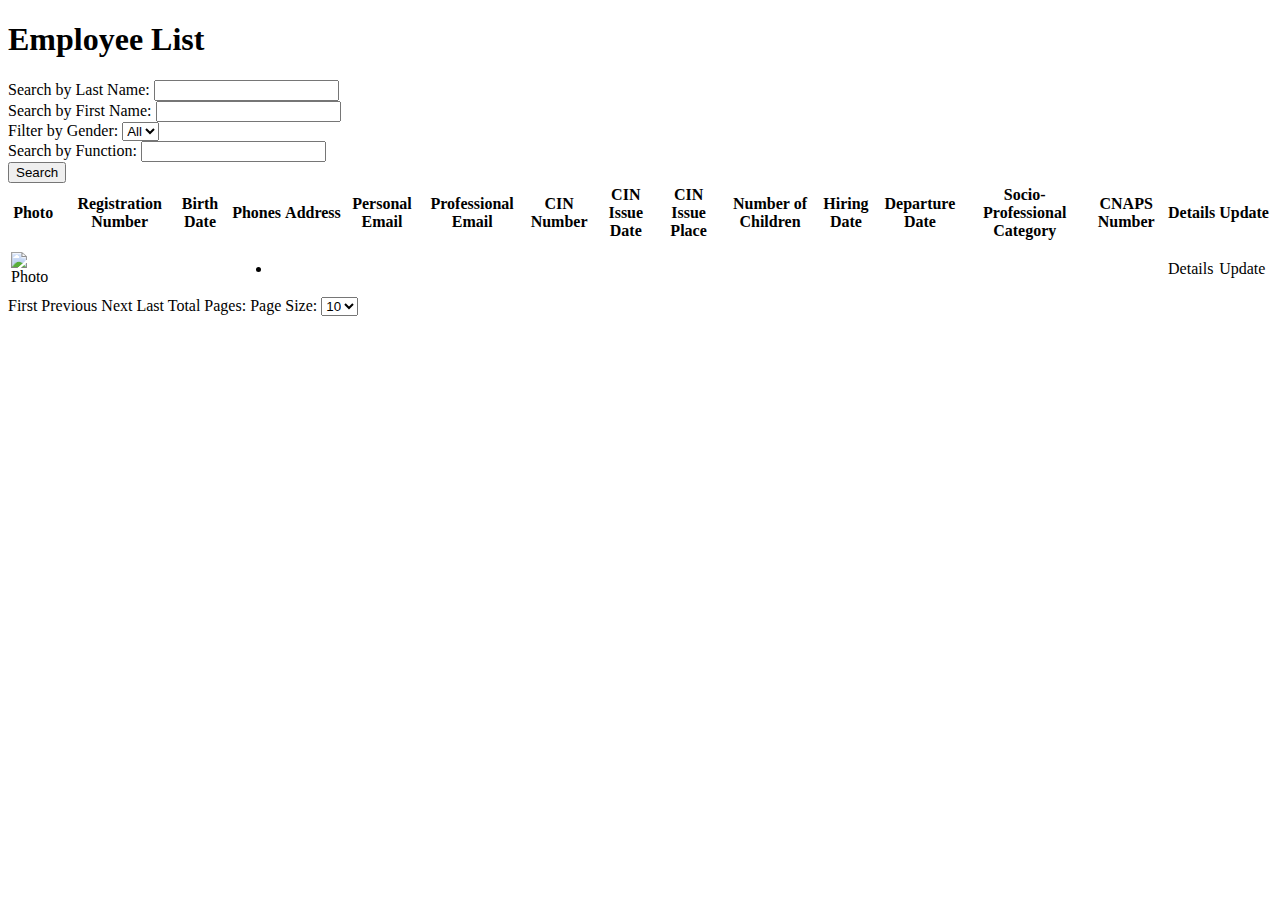
==== src/main/resources/templates/index.html @ c915ded6 "fix: Photo eq null in html" ====
<!DOCTYPE html>
<html>
<head>
    <meta charset = "UTF-8" />
    <link href = "css/styles.css" rel = "stylesheet"/>
    <title>Employee Management</title>
</head>
<body>
<div th:replace="fragments/header :: header"></div>
<h1>Employee List</h1>
<form action="#" th:action="@{/employees}" method="get">
    <label>Search by Last Name:</label>
    <input type="text" name="last_name" id="last_name"/> <br>
    <label>Search by First Name:</label>
    <input type="text" name="first_name" id="first_name"><br>
    <label>Filter by Gender:</label>
    <select >
        <option value="">All</option>
        <option th:each="genderOption : ${genderList}"
                th:value="${genderOption}"
                th:text="${genderOption == 'H' ? 'Male' : (genderOption == 'F' ? 'Female' : 'Unknown')}"></option>
    </select> <br>

    <label>Search by Function:</label>
    <input type="text" /> <br>
    <button type="submit">Search</button>
</form>

<table class="employee-table">
    <tr>
        <th>Photo</th>
        <th><a th:href="@{/employees(sort_by='firstName',sort_order=${sortField eq 'firstName' and sortOrder eq 'ASC' ? 'DESC' : 'ASC'})}"
               th:text="${sortField eq 'firstName' ? (sortOrder eq 'ASC' ? 'First Name ▲' : 'First Name ▼') : 'First Name'}"></a></th>
        <th><a th:href="@{/employees(sort_by='lastName',sort_order=${sortField eq 'lastName' and sortOrder eq 'ASC' ? 'DESC' : 'ASC'})}"
               th:text="${sortField eq 'lastName' ? (sortOrder eq 'ASC' ? 'Last Name ▲' : 'Last Name ▼') : 'Last Name'}"></a></th>
        <th>Registration Number</th>
        <th>Birth Date</th>
        <th><a th:href="@{/employees(sort_by='gender',sort_order=${sortField eq 'gender' and sortOrder eq 'ASC' ? 'DESC' : 'ASC'})}"
               th:text="${sortField eq 'gender' ? (sortOrder eq 'ASC' ? 'Gender ▲' : 'Gender ▼') : 'Gender'}"></a></th>
        <th>Phones</th>
        <th>Address</th>
        <th>Personal Email</th>
        <th>Professional Email</th>
        <th>CIN Number</th>
        <th>CIN Issue Date</th>
        <th>CIN Issue Place</th>
        <th><a th:href="@{/employees(sort_by='function',sort_order=${sortField eq 'function' and sortOrder eq 'ASC' ? 'DESC' : 'ASC'})}"
               th:text="${sortField eq 'function' ? (sortOrder eq 'ASC' ? 'Function ▲' : 'Function ▼') : 'Function'}"></a></th>
        <th>Number of Children</th>
        <th>Hiring Date</th>
        <th>Departure Date</th>
        <th>Socio-Professional Category</th>
        <th>CNAPS Number</th>
        <th>Details</th>
        <th>Update</th>
    </tr>
    <tr th:each="employee : ${employees}">
        <td>
            <th:block th:if="${ employee.photo!=null && employee.photo.length()>0}">
                <img th:src="'data:image/png;base64,' + ${employee.photo}" width="100" height="100" alt="Photo">
            </th:block>
        </td>
        <td th:text="${employee.getFirstName() }"></td>
        <td th:text="${employee.lastName }"></td>
        <td th:text="${employee.registrationNo}"></td>
        <td th:text="${employee.birthDate}"></td>

        <td th:text="${employee.gender}"></td>
        <td>
            <ul>
                <li th:each="phone : ${employee.phones}" th:text="${phone}"></li>
            </ul>
        </td>
        <td th:text="${employee.address}"></td>
        <td th:text="${employee.personalEmail}"></td>
        <td th:text="${employee.professionalEmail}"></td>
        <td th:text="${employee.cinNumber}"></td>
        <td th:text="${employee.cinIssueDate}"></td>
        <td th:text="${employee.cinIssuePlace}"></td>
        <td th:text="${employee.function}"></td>
        <td th:text="${employee.numberOfChildren}"></td>
        <td th:text="${employee.hiringDate}"></td>
        <td th:text="${employee.departureDate}"></td>
        <td th:text="${employee.socioProfessionalCategory}"></td>
        <td th:text="${employee.cnapsNumber}"></td>

        <td>
            <a th:href="@{/employees/{id}/details(id=${employee.id})}">Details</a>
        </td>
        <td>
            <a th:href="@{/employees/{id}/update(id=${employee.id})}">Update</a>
        </td>
    </tr>
</table>
<div class="pagination">
    <!-- First Page -->
    <span>
        <a th:href="@{/employees(page=1, page_size=${page_size})}" th:if="${page > 1}">First</a>
    </span>
    <!-- Previous Page -->
    <span>
        <a th:href="@{/employees(page=${page - 1}, page_size=${page_size})}"
           th:if="${page > 1}">Previous</a>
    </span>

    <!-- Current Page -->
    <span class="current-page">
        <span th:text="${page}"></span>
    </span>

    <!-- Next Page -->
    <span>
        <a th:href="@{/employees(page=${page + 1}, page_size=${page_size})}"
           th:if="${page + 1 < totalPages}">Next</a>
    </span>
    <!-- Last Page -->
    <span>
        <a th:href="@{/employees(page=${totalPages - 1}, page_size=${page_size})}"
           th:if="${page + 1 < totalPages}">Last</a>
    </span>

    <!-- Total Pages -->
    <span>Total Pages: <span th:text="${totalPages}"></span></span>

    <!-- Page Size Select Dropdown -->
    <label>Page Size:</label>
    <select th:field="*{page_size}">
        <option value="10">10</option>
        <option value="25">25</option>
        <option value="50">50</option>
    </select>
</div>

</body>
</html>
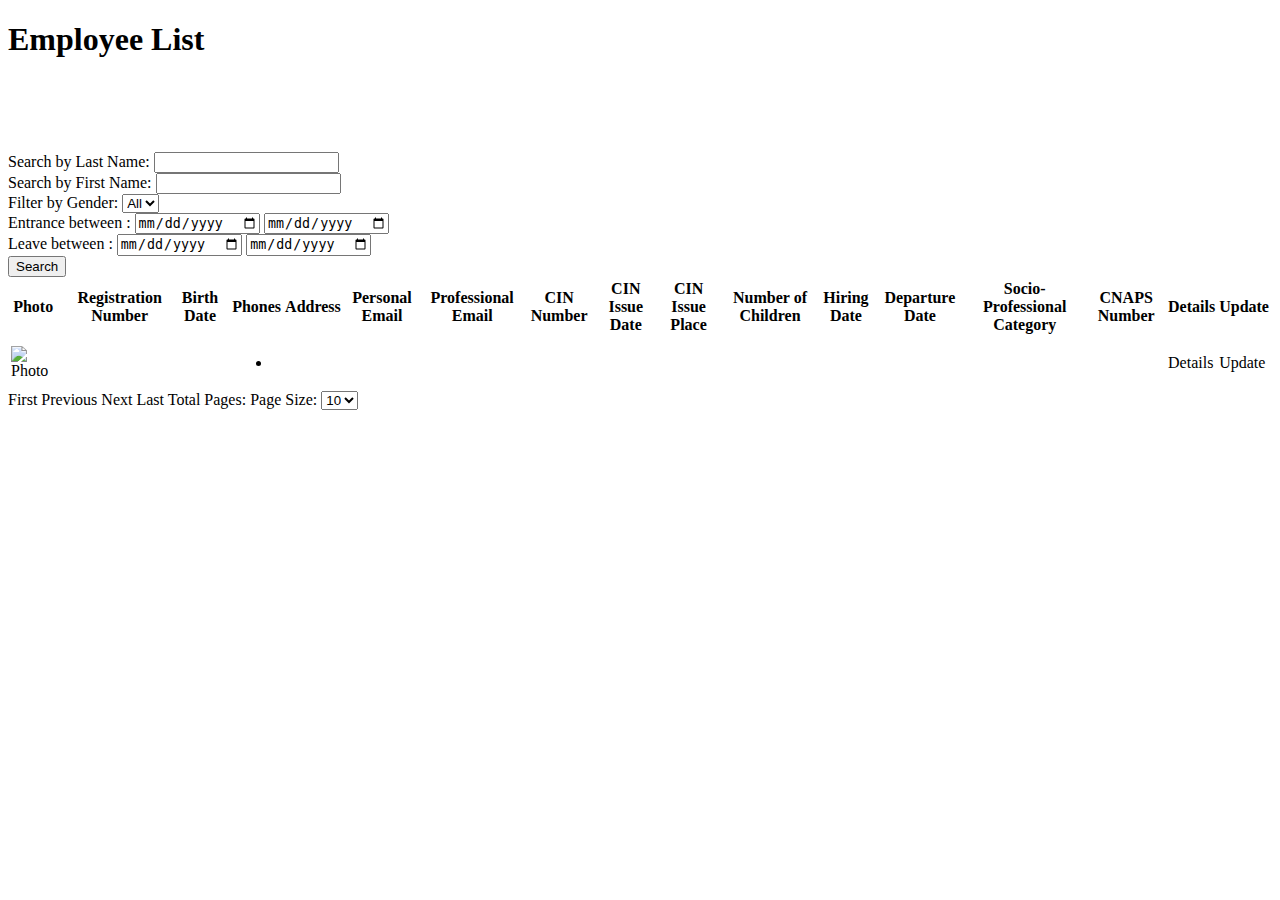
==== commit 5bc9d202: "fixUp: employee filter in view and controller" ====
--- a/src/main/resources/templates/index.html
+++ b/src/main/resources/templates/index.html
@@ -9,33 +9,70 @@
 <div th:replace="fragments/header :: header"></div>
 <h1>Employee List</h1>
 <form action="#" th:action="@{/employees}" method="get">
+    <input type="number" name="page" hidden="hidden" id="page" th:value="${page}"/> <br>
+    <input type="number" name="page_size" hidden="hidden" id="page_size" th:value="${pageSize}"/> <br>
+    <input type="text" name="sort_by" hidden="hidden" id="sort_by" th:value="${sortField}"/> <br>
+    <input type="text" name="sort_order" hidden="hidden" id="sort_order" th:value="${sortOrder}"/> <br>
     <label>Search by Last Name:</label>
-    <input type="text" name="last_name" id="last_name"/> <br>
+    <input type="text" name="last_name" id="last_name" th:value="${lastName}"/> <br>
     <label>Search by First Name:</label>
-    <input type="text" name="first_name" id="first_name"><br>
+    <input type="text" name="first_name" id="first_name" th:value="${firstName}"><br>
     <label>Filter by Gender:</label>
-    <select >
+    <select id="gender" name="gender" th:value="${gender}">
         <option value="">All</option>
         <option th:each="genderOption : ${genderList}"
                 th:value="${genderOption}"
                 th:text="${genderOption == 'H' ? 'Male' : (genderOption == 'F' ? 'Female' : 'Unknown')}"></option>
     </select> <br>
 
-    <label>Search by Function:</label>
-    <input type="text" /> <br>
+    <label>Entrance between :</label>
+    <input type="date" name="entrance_after" id="entrance_after" th:value="${entrance_after}"/>
+    <input type="date" name="function_before" id="entrance_before" th:value="${entrance_before}"/> <br>
+
+    <label>Leave between :</label>
+    <input type="date" name="leave_after" id="leave_after" th:value="${leave_after}"/>
+    <input type="date" name="leave_before" id="leave_before" th:value="${leave_before}"/> <br>
+
     <button type="submit">Search</button>
 </form>
 
 <table class="employee-table">
     <tr>
         <th>Photo</th>
-        <th><a th:href="@{/employees(sort_by='firstName',sort_order=${sortField eq 'firstName' and sortOrder eq 'ASC' ? 'DESC' : 'ASC'})}"
+        <th><a th:href="@{/employees(sort_by='firstName',sort_order=${sortField eq 'firstName' and sortOrder eq 'ASC' ? 'DESC' : 'ASC'},
+        page=1, page_size=${pageSize}, last_name=${lastName},
+        first_name=${firstName},
+        function=${function},
+        gender=${gender},
+        entrance_before=${entrance_before},
+        entrance_after=${entrance_after},
+        leave_before=${leave_before},
+        leave_after=${leave_after}
+        )}"
                th:text="${sortField eq 'firstName' ? (sortOrder eq 'ASC' ? 'First Name ▲' : 'First Name ▼') : 'First Name'}"></a></th>
-        <th><a th:href="@{/employees(sort_by='lastName',sort_order=${sortField eq 'lastName' and sortOrder eq 'ASC' ? 'DESC' : 'ASC'})}"
+        <th><a th:href="@{/employees(sort_by='lastName',sort_order=${sortField eq 'lastName' and sortOrder eq 'ASC' ? 'DESC' : 'ASC'},
+        page=1, page_size=${pageSize}, last_name=${lastName},
+        first_name=${firstName},
+        function=${function},
+        gender=${gender},
+        entrance_before=${entrance_before},
+        entrance_after=${entrance_after},
+        leave_before=${leave_before},
+        leave_after=${leave_after}
+        )}"
                th:text="${sortField eq 'lastName' ? (sortOrder eq 'ASC' ? 'Last Name ▲' : 'Last Name ▼') : 'Last Name'}"></a></th>
         <th>Registration Number</th>
         <th>Birth Date</th>
-        <th><a th:href="@{/employees(sort_by='gender',sort_order=${sortField eq 'gender' and sortOrder eq 'ASC' ? 'DESC' : 'ASC'})}"
+        <th><a th:href="@{/employees(sort_by='gender',sort_order=${sortField eq 'gender' and sortOrder eq 'ASC' ? 'DESC' : 'ASC'},
+        page=1, page_size=${pageSize}, last_name=${lastName},
+        first_name=${firstName},
+        function=${function},
+        gender=${gender},
+        entrance_before=${entrance_before},
+        entrance_after=${entrance_after},
+        leave_before=${leave_before},
+        leave_after=${leave_after}
+        )}"
                th:text="${sortField eq 'gender' ? (sortOrder eq 'ASC' ? 'Gender ▲' : 'Gender ▼') : 'Gender'}"></a></th>
         <th>Phones</th>
         <th>Address</th>
@@ -44,7 +81,16 @@
         <th>CIN Number</th>
         <th>CIN Issue Date</th>
         <th>CIN Issue Place</th>
-        <th><a th:href="@{/employees(sort_by='function',sort_order=${sortField eq 'function' and sortOrder eq 'ASC' ? 'DESC' : 'ASC'})}"
+        <th><a th:href="@{/employees(sort_by='function',sort_order=${sortField eq 'function' and sortOrder eq 'ASC' ? 'DESC' : 'ASC'},
+        page=1, page_size=${pageSize}, last_name=${lastName},
+        first_name=${firstName},
+        function=${function},
+        gender=${gender},
+        entrance_before=${entrance_before},
+        entrance_after=${entrance_after},
+        leave_before=${leave_before},
+        leave_after=${leave_after}
+        )}"
                th:text="${sortField eq 'function' ? (sortOrder eq 'ASC' ? 'Function ▲' : 'Function ▼') : 'Function'}"></a></th>
         <th>Number of Children</th>
         <th>Hiring Date</th>
@@ -95,12 +141,35 @@
 <div class="pagination">
     <!-- First Page -->
     <span>
-        <a th:href="@{/employees(page=1, page_size=${page_size})}" th:if="${page > 1}">First</a>
+        <a th:href="@{/employees
+        (page=1, page_size=${pageSize},
+        sort_order=${sortOrder},
+        sort_by=${sortField},
+        last_name=${lastName},
+        first_name=${firstName},
+        function=${function},
+        gender=${gender},
+        entrance_before=${entrance_before},
+        entrance_after=${entrance_after},
+        leave_before=${leave_before},
+        leave_after=${leave_after}
+        )}" th:if="${page > 1}">First</a>
     </span>
     <!-- Previous Page -->
     <span>
-        <a th:href="@{/employees(page=${page - 1}, page_size=${page_size})}"
-           th:if="${page > 1}">Previous</a>
+        <a th:href="@{/employees(
+        page=${page - 1}, page_size=${pageSize},
+        sort_order=${sortOrder},
+        sort_by=${sortField},
+        last_name=${lastName},
+        first_name=${firstName},
+        function=${function},
+        gender=${gender},
+        entrance_before=${entrance_before},
+        entrance_after=${entrance_after},
+        leave_before=${leave_before},
+        leave_after=${leave_after}
+        )}" th:if="${page > 1}">Previous</a>
     </span>
 
     <!-- Current Page -->
@@ -110,12 +179,32 @@
 
     <!-- Next Page -->
     <span>
-        <a th:href="@{/employees(page=${page + 1}, page_size=${page_size})}"
+        <a th:href="@{/employees(page=${page + 1}, page_size=${pageSize},
+        sort_order=${sortOrder},
+        sort_by=${sortField},
+        last_name=${lastName},
+        first_name=${firstName},
+        function=${function},
+        gender=${gender},
+        entrance_before=${entrance_before},
+        entrance_after=${entrance_after},
+        leave_before=${leave_before},
+        leave_after=${leave_after})}"
            th:if="${page + 1 < totalPages}">Next</a>
     </span>
     <!-- Last Page -->
     <span>
-        <a th:href="@{/employees(page=${totalPages - 1}, page_size=${page_size})}"
+        <a th:href="@{/employees(page=${totalPages }, page_size=${pageSize},
+        sort_order=${sortOrder},
+        sort_by=${sortField},
+        last_name=${lastName},
+        first_name=${firstName},
+        function=${function},
+        gender=${gender},
+        entrance_before=${entrance_before},
+        entrance_after=${entrance_after},
+        leave_before=${leave_before},
+        leave_after=${leave_after})}"
            th:if="${page + 1 < totalPages}">Last</a>
     </span>
 
@@ -124,7 +213,7 @@
 
     <!-- Page Size Select Dropdown -->
     <label>Page Size:</label>
-    <select th:field="*{page_size}">
+    <select th:field="*{pageSize}">
         <option value="10">10</option>
         <option value="25">25</option>
         <option value="50">50</option>
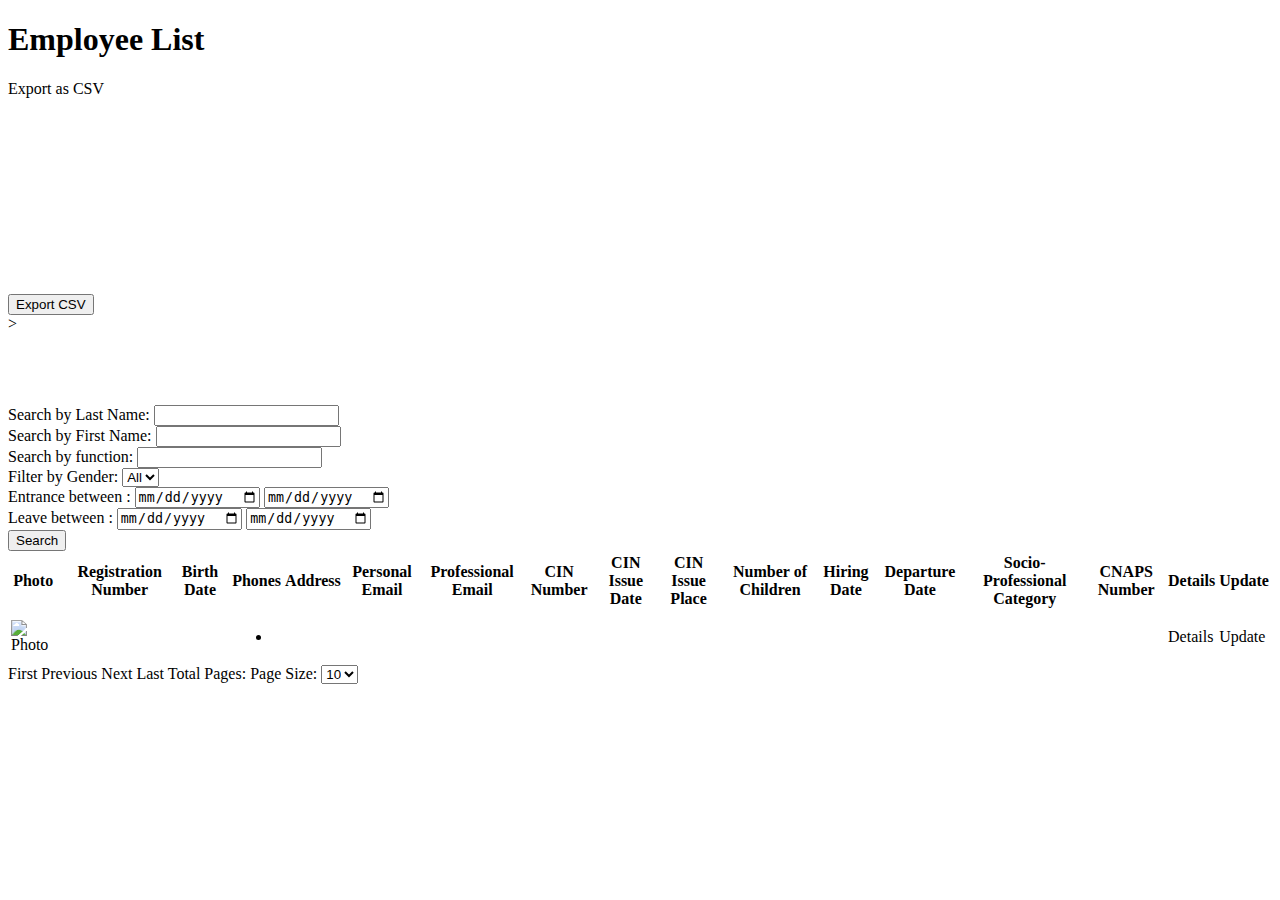
==== commit 05bb8951: "feat: csv exportation" ====
--- a/src/main/resources/templates/index.html
+++ b/src/main/resources/templates/index.html
@@ -2,12 +2,29 @@
 <html>
 <head>
     <meta charset = "UTF-8" />
-    <link href = "css/styles.css" rel = "stylesheet"/>
+    <link href = "/css/styles.css" rel = "stylesheet"/>
     <title>Employee Management</title>
 </head>
 <body>
-<div th:replace="fragments/header :: header"></div>
+<div th:replace="~{fragments/header :: header}"></div>
 <h1>Employee List</h1>
+
+<p>Export as CSV</p>
+<form th:action="@{/exportEmployees}" method="get" >
+    <input type="number" name="page" hidden="hidden" id="_page" th:value="${page}"/> <br>
+    <input type="number" name="page_size" hidden="hidden" id="_page_size" th:value="${pageSize}"/> <br>
+    <input type="text" name="sort_by" hidden="hidden" id="_sort_by" th:value="${sortField}"/> <br>
+    <input type="text" name="sort_order" hidden="hidden" id="_sort_order" th:value="${sortOrder}"/> <br>
+    <input type="text" name="last_name" id="_last_name" th:value="${lastName}" hidden="hidden"/> <br>
+    <input type="text" name="first_name" id="_first_name" th:value="${firstName}" hidden="hidden"><br>
+    <input type="text" name="gender" id="_gender" th:value="${gender}" hidden="hidden"><br>
+    <input type="text" name="function" id="_function" th:value="${function}" hidden="hidden"><br>
+    <input type="date" name="entrance_after" id="_entrance_after" th:value="${entrance_after}" hidden="hidden"/>
+    <input type="date" name="entrance_before" id="_entrance_before" th:value="${entrance_before}" hidden="hidden"/> <br>
+    <input type="date" name="leave_after" id="_leave_after" th:value="${leave_after}" hidden="hidden"/>
+    <input type="date" name="leave_before" id="_leave_before" th:value="${leave_before}" hidden="hidden"/> <br>
+    <button type="submit">Export CSV</button>
+</form>>
 <form action="#" th:action="@{/employees}" method="get">
     <input type="number" name="page" hidden="hidden" id="page" th:value="${page}"/> <br>
     <input type="number" name="page_size" hidden="hidden" id="page_size" th:value="${pageSize}"/> <br>
@@ -17,6 +34,8 @@
     <input type="text" name="last_name" id="last_name" th:value="${lastName}"/> <br>
     <label>Search by First Name:</label>
     <input type="text" name="first_name" id="first_name" th:value="${firstName}"><br>
+    <label>Search by function:</label>
+    <input type="text" name="function" id="function" th:value="${function}"><br>
     <label>Filter by Gender:</label>
     <select id="gender" name="gender" th:value="${gender}">
         <option value="">All</option>
@@ -27,7 +46,7 @@
 
     <label>Entrance between :</label>
     <input type="date" name="entrance_after" id="entrance_after" th:value="${entrance_after}"/>
-    <input type="date" name="function_before" id="entrance_before" th:value="${entrance_before}"/> <br>
+    <input type="date" name="entrance_before" id="entrance_before" th:value="${entrance_before}"/> <br>
 
     <label>Leave between :</label>
     <input type="date" name="leave_after" id="leave_after" th:value="${leave_after}"/>
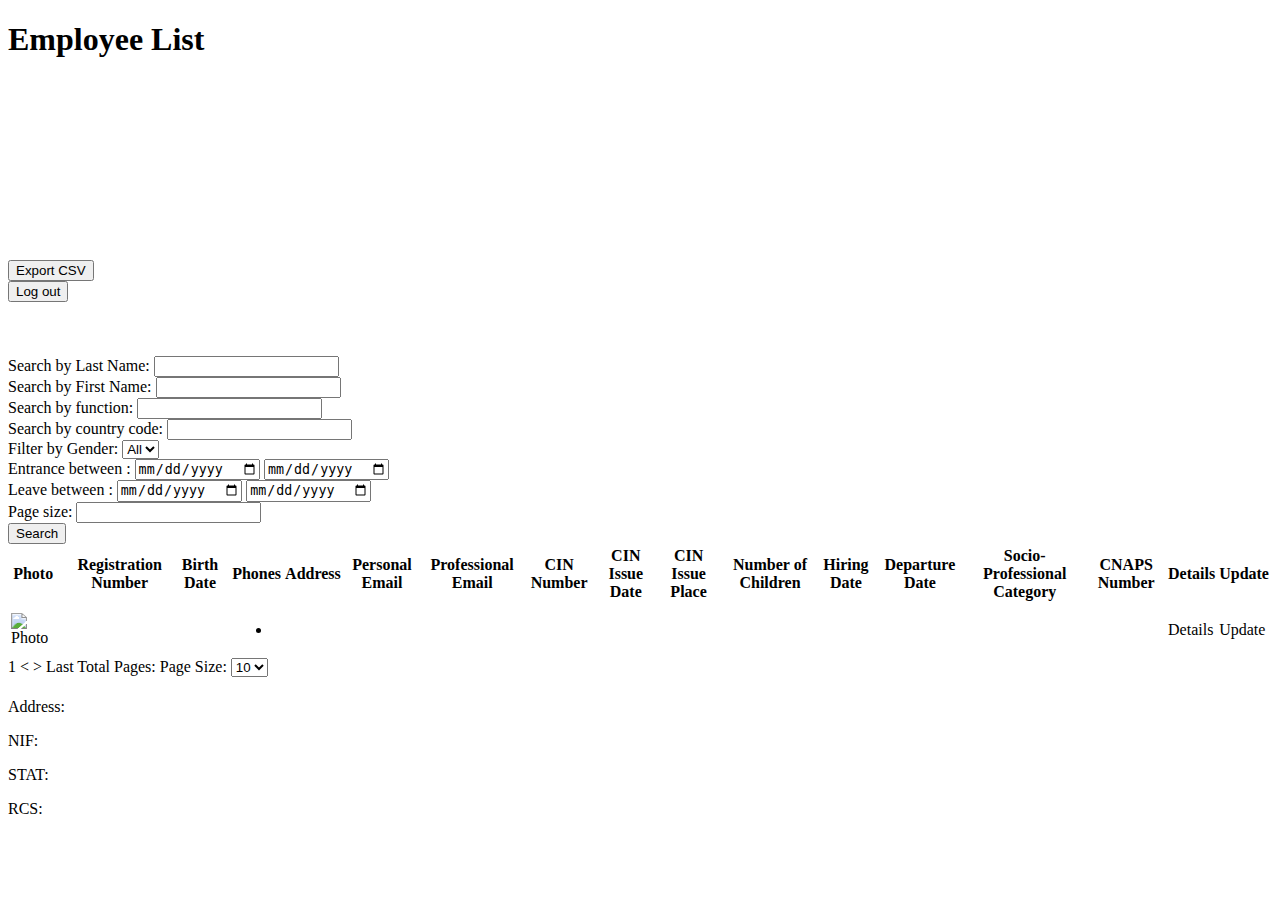
==== commit 78e4d145: "fix: authentification" ====
--- a/src/main/resources/templates/index.html
+++ b/src/main/resources/templates/index.html
@@ -7,9 +7,9 @@
 </head>
 <body>
 <div th:replace="~{fragments/header :: header}"></div>
+<span th:text="${session.sessionId}"></span>
 <h1>Employee List</h1>
 
-<p>Export as CSV</p>
 <form th:action="@{/exportEmployees}" method="get" >
     <input type="number" name="page" hidden="hidden" id="_page" th:value="${page}"/> <br>
     <input type="number" name="page_size" hidden="hidden" id="_page_size" th:value="${pageSize}"/> <br>
@@ -24,10 +24,14 @@
     <input type="date" name="leave_after" id="_leave_after" th:value="${leave_after}" hidden="hidden"/>
     <input type="date" name="leave_before" id="_leave_before" th:value="${leave_before}" hidden="hidden"/> <br>
     <button type="submit">Export CSV</button>
-</form>>
+</form>
+
+<form th:action="@{/quitSession}" method="post">
+    <input type="text" th:value="${session_id}" hidden="hidden" name="session_id" id="session_id">
+    <button type="submit">Log out</button>
+</form>
 <form action="#" th:action="@{/employees}" method="get">
     <input type="number" name="page" hidden="hidden" id="page" th:value="${page}"/> <br>
-    <input type="number" name="page_size" hidden="hidden" id="page_size" th:value="${pageSize}"/> <br>
     <input type="text" name="sort_by" hidden="hidden" id="sort_by" th:value="${sortField}"/> <br>
     <input type="text" name="sort_order" hidden="hidden" id="sort_order" th:value="${sortOrder}"/> <br>
     <label>Search by Last Name:</label>
@@ -36,6 +40,8 @@
     <input type="text" name="first_name" id="first_name" th:value="${firstName}"><br>
     <label>Search by function:</label>
     <input type="text" name="function" id="function" th:value="${function}"><br>
+    <label>Search by country code:</label>
+    <input type="text" name="country_code" id="country_code" th:value="${countryCode}"><br>
     <label>Filter by Gender:</label>
     <select id="gender" name="gender" th:value="${gender}">
         <option value="">All</option>
@@ -52,6 +58,8 @@
     <input type="date" name="leave_after" id="leave_after" th:value="${leave_after}"/>
     <input type="date" name="leave_before" id="leave_before" th:value="${leave_before}"/> <br>
 
+    <label>Page size:</label>
+    <input type="number" name="page_size"  id="page_size" th:value="${pageSize}"/> <br>
     <button type="submit">Search</button>
 </form>
 
@@ -172,7 +180,7 @@
         entrance_after=${entrance_after},
         leave_before=${leave_before},
         leave_after=${leave_after}
-        )}" th:if="${page > 1}">First</a>
+        )}" th:if="${page > 1}"> 1 </a>
     </span>
     <!-- Previous Page -->
     <span>
@@ -188,7 +196,7 @@
         entrance_after=${entrance_after},
         leave_before=${leave_before},
         leave_after=${leave_after}
-        )}" th:if="${page > 1}">Previous</a>
+        )}" th:if="${page > 1}"> < </a>
     </span>
 
     <!-- Current Page -->
@@ -209,7 +217,7 @@
         entrance_after=${entrance_after},
         leave_before=${leave_before},
         leave_after=${leave_after})}"
-           th:if="${page + 1 < totalPages}">Next</a>
+           th:if="${page + 1 < totalPages}"> > </a>
     </span>
     <!-- Last Page -->
     <span>
@@ -238,6 +246,18 @@
         <option value="50">50</option>
     </select>
 </div>
-
+<div class="footer">
+    <div class="left-content">
+        <h1 class="footer-info" th:text="${company.companyName}"></h1>
+        <p class="footer-info" th:text="${company.slogan}"></p>
+        <p class="footer-info" th:text="${company.contactEmail}"></p>
+    </div>
+    <div class="right-content">
+        <p class="footer-info">Address: <span th:text="${company.address}"></span></p>
+        <p class="footer-info">NIF: <span th:text="${company.nif}"></span></p>
+        <p class="footer-info">STAT: <span th:text="${company.stat}"></span></p>
+        <p class="footer-info">RCS: <span th:text="${company.rcs}"></span></p>
+    </div>
+</div>
 </body>
 </html>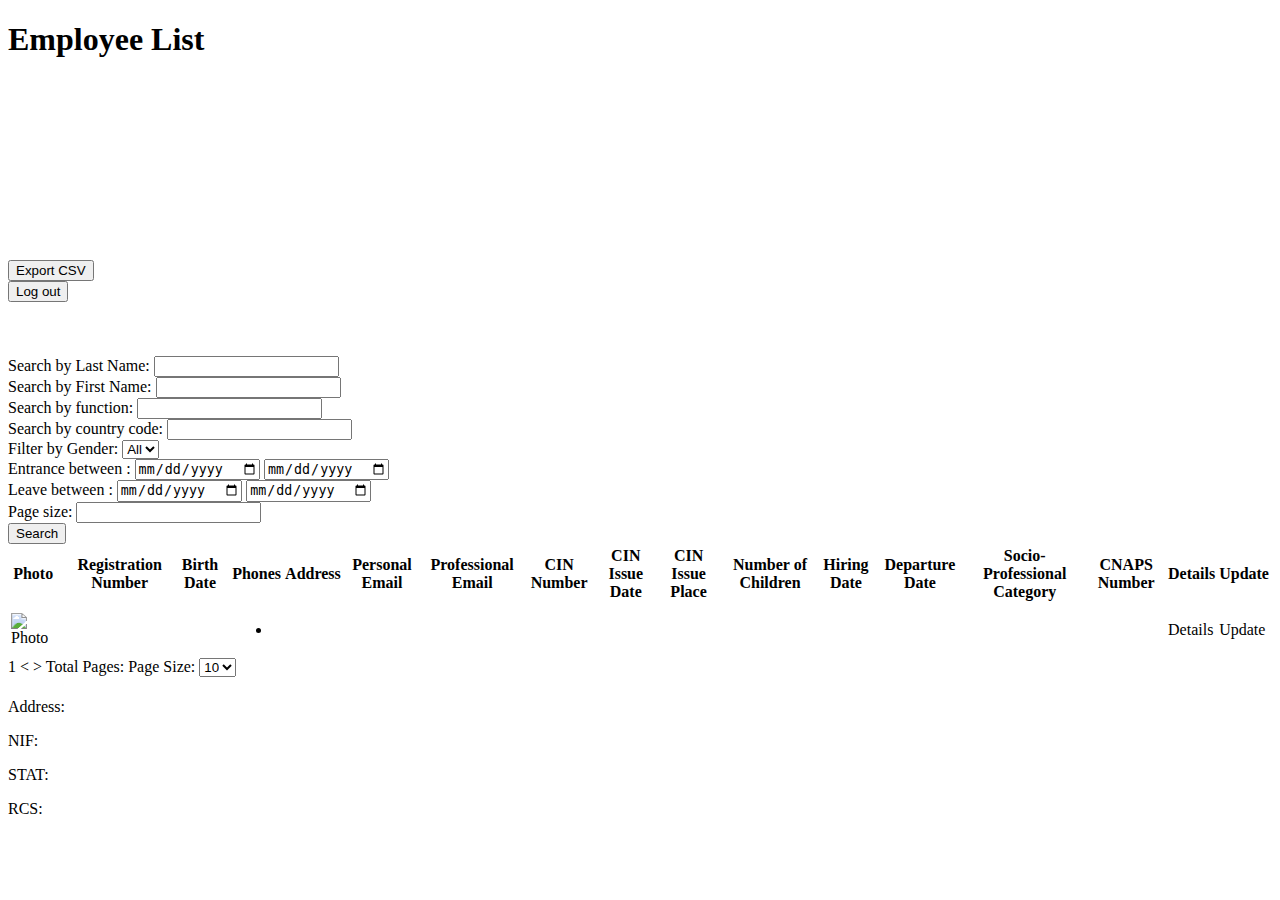
==== commit a3642f64: "fix: pagination ; refactor:sortButton" ====
--- a/src/main/resources/templates/index.html
+++ b/src/main/resources/templates/index.html
@@ -1,5 +1,5 @@
 <!DOCTYPE html>
-<html>
+<html xmlns:th="http://www.thymeleaf.org">
 <head>
     <meta charset = "UTF-8" />
     <link href = "/css/styles.css" rel = "stylesheet"/>
@@ -66,41 +66,17 @@
 <table class="employee-table">
     <tr>
         <th>Photo</th>
-        <th><a th:href="@{/employees(sort_by='firstName',sort_order=${sortField eq 'firstName' and sortOrder eq 'ASC' ? 'DESC' : 'ASC'},
-        page=1, page_size=${pageSize}, last_name=${lastName},
-        first_name=${firstName},
-        function=${function},
-        gender=${gender},
-        entrance_before=${entrance_before},
-        entrance_after=${entrance_after},
-        leave_before=${leave_before},
-        leave_after=${leave_after}
-        )}"
-               th:text="${sortField eq 'firstName' ? (sortOrder eq 'ASC' ? 'First Name ▲' : 'First Name ▼') : 'First Name'}"></a></th>
-        <th><a th:href="@{/employees(sort_by='lastName',sort_order=${sortField eq 'lastName' and sortOrder eq 'ASC' ? 'DESC' : 'ASC'},
-        page=1, page_size=${pageSize}, last_name=${lastName},
-        first_name=${firstName},
-        function=${function},
-        gender=${gender},
-        entrance_before=${entrance_before},
-        entrance_after=${entrance_after},
-        leave_before=${leave_before},
-        leave_after=${leave_after}
-        )}"
-               th:text="${sortField eq 'lastName' ? (sortOrder eq 'ASC' ? 'Last Name ▲' : 'Last Name ▼') : 'Last Name'}"></a></th>
+        <th>
+            <div th:replace="~{fragments/sort-link :: sort_link(sortField='firstName', sortText=${sortField eq 'firstName' ? (sortOrder eq 'ASC' ? 'First Name ▲' : 'First Name ▼') : 'First Name'})}"></div>
+        </th>
+        <th>
+            <div th:replace="~{fragments/sort-link :: sort_link(sortField='lastName', sortText=${sortField eq 'lastName' ? (sortOrder eq 'ASC' ? 'Last Name ▲' : 'Last Name ▼') : 'Last Name'})}"></div>
+        </th>
         <th>Registration Number</th>
         <th>Birth Date</th>
-        <th><a th:href="@{/employees(sort_by='gender',sort_order=${sortField eq 'gender' and sortOrder eq 'ASC' ? 'DESC' : 'ASC'},
-        page=1, page_size=${pageSize}, last_name=${lastName},
-        first_name=${firstName},
-        function=${function},
-        gender=${gender},
-        entrance_before=${entrance_before},
-        entrance_after=${entrance_after},
-        leave_before=${leave_before},
-        leave_after=${leave_after}
-        )}"
-               th:text="${sortField eq 'gender' ? (sortOrder eq 'ASC' ? 'Gender ▲' : 'Gender ▼') : 'Gender'}"></a></th>
+        <th>
+            <div th:replace="~{fragments/sort-link :: sort_link(sortField='gender', sortText=${sortField eq 'gender' ? (sortOrder eq 'ASC' ? 'Gender ▲' : 'Gender ▼') : 'Gender'})}"></div>
+        </th>
         <th>Phones</th>
         <th>Address</th>
         <th>Personal Email</th>
@@ -108,17 +84,9 @@
         <th>CIN Number</th>
         <th>CIN Issue Date</th>
         <th>CIN Issue Place</th>
-        <th><a th:href="@{/employees(sort_by='function',sort_order=${sortField eq 'function' and sortOrder eq 'ASC' ? 'DESC' : 'ASC'},
-        page=1, page_size=${pageSize}, last_name=${lastName},
-        first_name=${firstName},
-        function=${function},
-        gender=${gender},
-        entrance_before=${entrance_before},
-        entrance_after=${entrance_after},
-        leave_before=${leave_before},
-        leave_after=${leave_after}
-        )}"
-               th:text="${sortField eq 'function' ? (sortOrder eq 'ASC' ? 'Function ▲' : 'Function ▼') : 'Function'}"></a></th>
+        <th>
+            <div th:replace="~{fragments/sort-link :: sort_link(sortField='function', sortText=${sortField eq 'function' ? (sortOrder eq 'ASC' ? 'Function ▲' : 'Function ▼') : 'Function'})}"></div>
+        </th>
         <th>Number of Children</th>
         <th>Hiring Date</th>
         <th>Departure Date</th>
@@ -217,7 +185,7 @@
         entrance_after=${entrance_after},
         leave_before=${leave_before},
         leave_after=${leave_after})}"
-           th:if="${page + 1 < totalPages}"> > </a>
+           th:if="${page < totalPages}"> > </a>
     </span>
     <!-- Last Page -->
     <span>
@@ -232,7 +200,7 @@
         entrance_after=${entrance_after},
         leave_before=${leave_before},
         leave_after=${leave_after})}"
-           th:if="${page + 1 < totalPages}">Last</a>
+           th:if="${page < totalPages}" th:text="${totalPages}"></a>
     </span>
 
     <!-- Total Pages -->
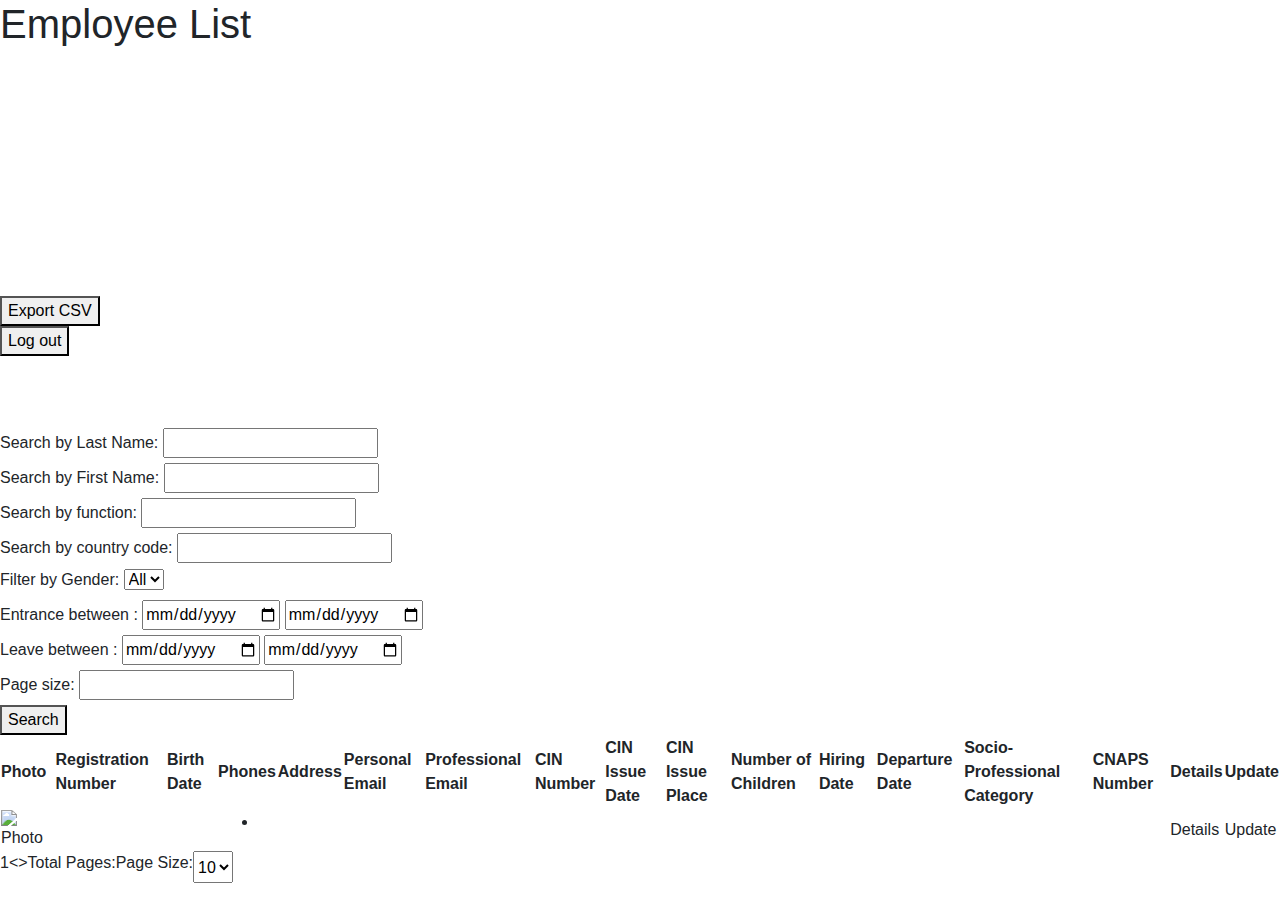
==== commit f464d105: "feat: footer" ====
--- a/src/main/resources/templates/index.html
+++ b/src/main/resources/templates/index.html
@@ -2,6 +2,7 @@
 <html xmlns:th="http://www.thymeleaf.org">
 <head>
     <meta charset = "UTF-8" />
+    <link rel="stylesheet" href="https://stackpath.bootstrapcdn.com/bootstrap/4.5.0/css/bootstrap.min.css">
     <link href = "/css/styles.css" rel = "stylesheet"/>
     <title>Employee Management</title>
 </head>
@@ -214,18 +215,6 @@
         <option value="50">50</option>
     </select>
 </div>
-<div class="footer">
-    <div class="left-content">
-        <h1 class="footer-info" th:text="${company.companyName}"></h1>
-        <p class="footer-info" th:text="${company.slogan}"></p>
-        <p class="footer-info" th:text="${company.contactEmail}"></p>
-    </div>
-    <div class="right-content">
-        <p class="footer-info">Address: <span th:text="${company.address}"></span></p>
-        <p class="footer-info">NIF: <span th:text="${company.nif}"></span></p>
-        <p class="footer-info">STAT: <span th:text="${company.stat}"></span></p>
-        <p class="footer-info">RCS: <span th:text="${company.rcs}"></span></p>
-    </div>
-</div>
+<div th:insert="fragments/footer :: footer"></div>
 </body>
 </html>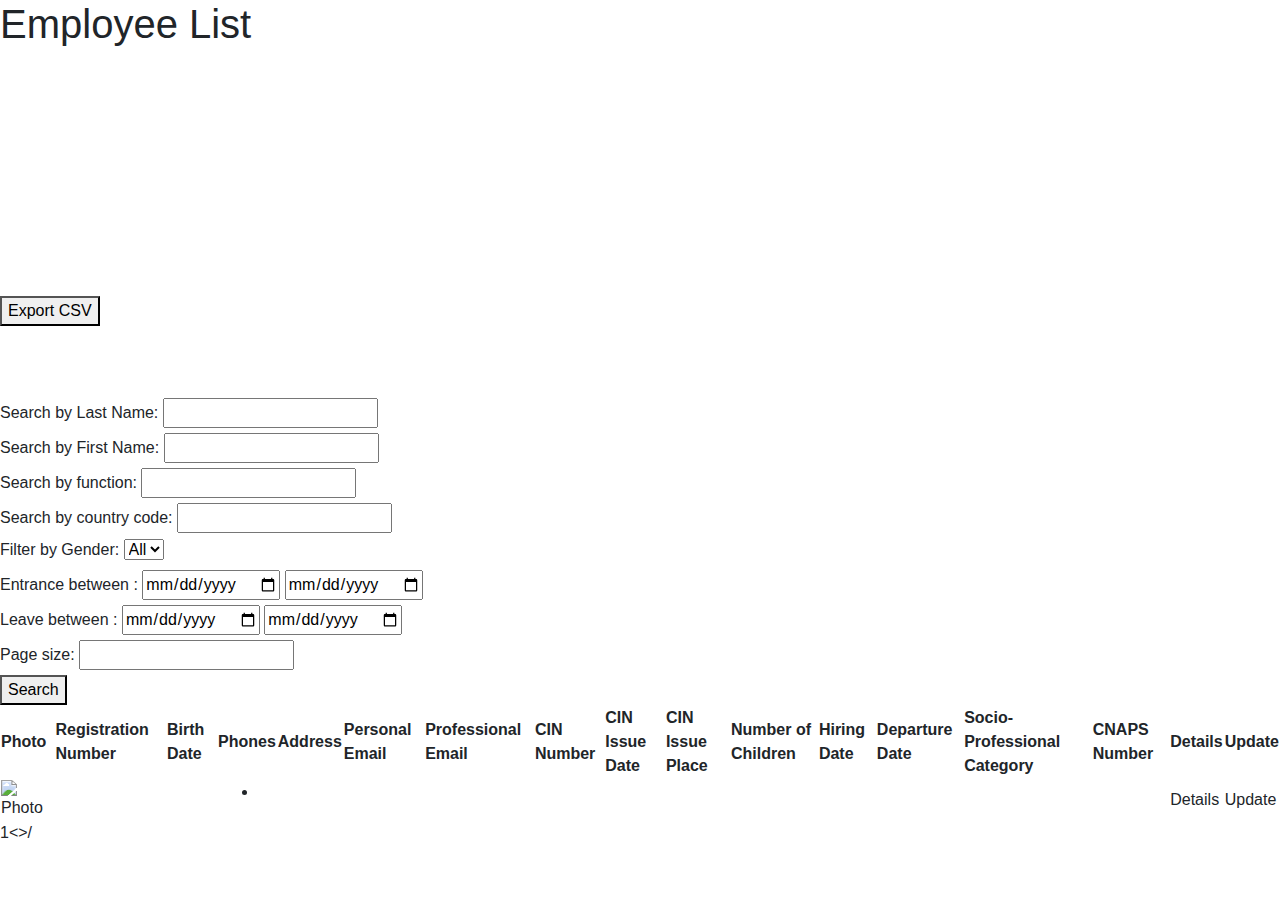
==== commit ac4b85a9: "Merge pull request #1 from fenohasinalala/lova/feat/employee-simple-impl" ====
--- a/src/main/resources/templates/index.html
+++ b/src/main/resources/templates/index.html
@@ -27,10 +27,6 @@
     <button type="submit">Export CSV</button>
 </form>
 
-<form th:action="@{/quitSession}" method="post">
-    <input type="text" th:value="${session_id}" hidden="hidden" name="session_id" id="session_id">
-    <button type="submit">Log out</button>
-</form>
 <form action="#" th:action="@{/employees}" method="get">
     <input type="number" name="page" hidden="hidden" id="page" th:value="${page}"/> <br>
     <input type="text" name="sort_by" hidden="hidden" id="sort_by" th:value="${sortField}"/> <br>
@@ -205,16 +201,9 @@
     </span>
 
     <!-- Total Pages -->
-    <span>Total Pages: <span th:text="${totalPages}"></span></span>
-
-    <!-- Page Size Select Dropdown -->
-    <label>Page Size:</label>
-    <select th:field="*{pageSize}">
-        <option value="10">10</option>
-        <option value="25">25</option>
-        <option value="50">50</option>
-    </select>
+    <span> / <span th:text="${totalPages}"></span></span>
+
 </div>
-<div th:insert="fragments/footer :: footer"></div>
+<div th:insert="~{fragments/footer :: footer}"></div>
 </body>
 </html>